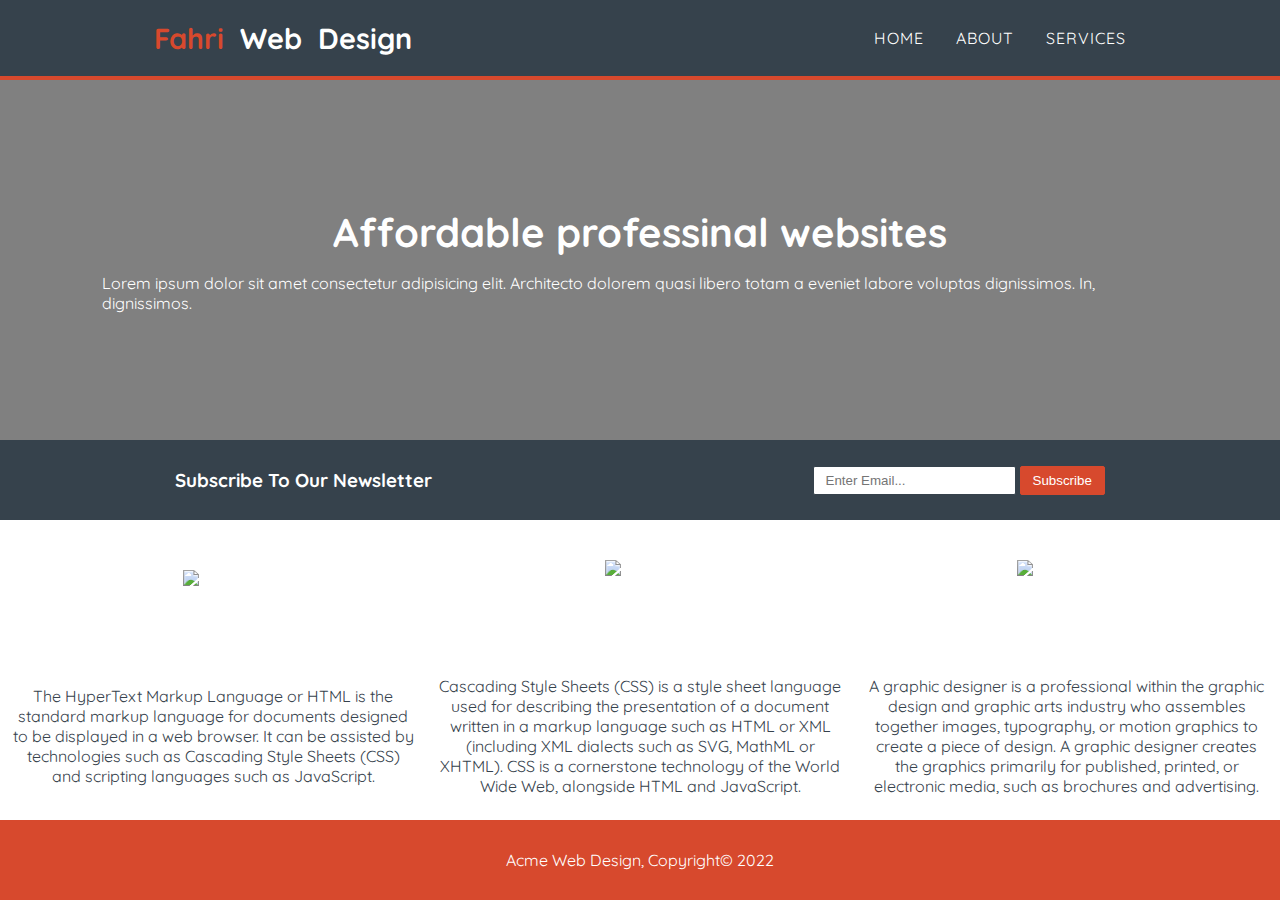
==== index.html @ 50d66b82 "about.html is created and finished" ====
<!DOCTYPE html>
<html lang="en">
  <head>
    <meta charset="UTF-8" />
    <meta http-equiv="X-UA-Compatible" content="IE=edge" />
    <meta name="viewport" content="width=device-width, initial-scale=1.0" />
    <title>Home Page || HTML5 and CSS3</title>
    <link rel="stylesheet" href="./css/style.css" />
    <link rel="stylesheet" href="./css/mobile.css">
  </head>
  <body>
    <!-- Header Start -->
    <header>
      <h3><span>Fahri</span> Web Design</h3>
      <ul>
        <li><a href="index.html">Home</a></li>
        <li><a href="about.html">About</a></li>
        <li><a href="services.html">Services</a></li>
      </ul>
    </header>
    <!-- Header End -->
    <main class="index-main">
      <section class="image-container">
        <h1>Affordable professinal websites</h1>
        <p>
          Lorem ipsum dolor sit amet consectetur adipisicing elit. Architecto
          dolorem quasi libero totam a eveniet labore voluptas dignissimos. In,
          dignissimos.
        </p>
      </section>
      <section class="index-form">
        <h3>subscribe to our newsletter</h3>
        <form>
          <input
            class="index-form-text"
            type="text"
            placeholder="Enter Email..."
            name="subscribe"
            id="subscribe"
          />
          <button class="btn" type="submit">subscribe</button>
        </form>
      </section>
      <section>
        <div>
            <img height="100" height="100"  src="./images/HTML.png" alt="HTML">
            <p>The HyperText Markup Language or HTML is the standard markup language for documents designed to be displayed in a web browser. It can be assisted by technologies such as Cascading Style Sheets (CSS) and scripting languages such as JavaScript.</p>
        </div>
        <div>
            <img width="70" height="100" src="./images/CSS.png" alt="CSS">
            <p>Cascading Style Sheets (CSS) is a style sheet language used for describing the presentation of a document written in a markup language such as HTML or XML (including XML dialects such as SVG, MathML or XHTML). CSS is a cornerstone technology of the World Wide Web, alongside HTML and JavaScript.</p>
        </div>
        <div>
            <img width="100" height="100" src="./images/designer.jpg" alt="designer">
            <p>A graphic designer is a professional within the graphic design and graphic arts industry who assembles together images, typography, or motion graphics to create a piece of design. A graphic designer creates the graphics primarily for published, printed, or electronic media, such as brochures and advertising. </p>
        </div>
      </section>
    </main>

    <!-- Footer Start -->
    <footer>
      <p>Acme Web Design, Copyright<span>&copy;</span> 2022</p>
    </footer>
    <!-- Footer End -->
  </body>
</html>
---- css/style.css ----
@import url('https://fonts.googleapis.com/css2?family=Quicksand&display=swap');
/* reset CSS */
*{
    padding: 0;
    margin: 0;
    list-style-type: none;
    text-decoration: none;
    box-sizing: border-box;
}

/* color */
:root{
    --headerBg: #36424C;
    --textWhite: white;
    --borderColor: #D7492D;
    --grayBg: gray;
}

body {
    height: 100vh;
    font-family: 'Quicksand', sans-serif;
}
/* Index Page - Start */
/* header - start */
header {
    background-color: var(--headerBg);
    color: var(--textWhite);
    display: flex;
    justify-content: space-between;
    padding: 1% 12%;
    align-items: center;
    border-bottom: 4px solid var(--borderColor);
    min-height: 80px;
}

header h3 {
    font-size: 1.8rem;
    word-spacing: 8px;
}

header span {
    color: var(--borderColor);
}

header ul {
    display: flex;
    gap: 2rem;
    align-items: center;
    justify-content: center;
}

header ul li {
    text-transform: uppercase;
    letter-spacing: 1px;
    cursor: pointer;
    transition: all .5s;
}

header ul li a {
    color: var(--textWhite);
}

header ul li:hover a {
    color: var(--borderColor);
}
/* header - end */

/* main - start */
main {
    color: var(--textWhite);
}

.index-main .image-container {
    padding: 1% 8%;
    display: flex;
    justify-content: center;
    align-items: center;
    flex-direction: column;
    height: 40vh;
    background-color: var(--grayBg);
    background-image: url("https://images.unsplash.com/photo-1593642702821-c8da6771f0c6?ixlib=rb-4.0.3&ixid=MnwxMjA3fDB8MHxzZWFyY2h8M3x8bGFwdG9wc3xlbnwwfHwwfHw%3D&w=1000&q=80");
    background-repeat: no-repeat;
    background-size: cover;
    background-position: center center;
    background-blend-mode: multiply;
 }

 .index-main h1 {
    font-size: 2.5rem;
    margin-bottom: 1rem;
    font-weight: 900;
 }

 .index-form {
    background-color: var(--headerBg);
    min-height: 80px;
    display: flex;
    justify-content: space-around;
    align-items: center;
    gap: 30px;
 }

 .index-form h3 {
    text-transform: capitalize;
    color: var(--textWhite);
 }

 .index-form-text {
    padding: 6px 12px;
    border-radius: 2px;
    outline: none;
    border: 1px solid var(--headerBg);
 } 

 .btn {
    padding: 6px 12px;
    outline: none;
    border-radius: 2px;
    text-transform: capitalize;
    cursor: pointer;
    background-color: var(--borderColor);
    border: 1px solid var(--borderColor);
    color: var(--textWhite);
    transition: all .6s;
 }

 .btn:hover {
    background-color: var(--textWhite);
    color: var(--borderColor);
 }

 .index-main section:last-child {
    display: flex;
    justify-content: center;
    align-items: center;
    margin: 2rem auto;
 }

 .index-main section:last-child div {
    width: 500px;
    height: 100%;
    padding: 8px 12px;
    text-align: center;
    display: flex;
    flex-direction: column;
    justify-content: flex-end;
    align-items: center;
 }

 .index-main section:last-child div img {
    margin: 0 auto;
    margin-bottom: 1rem;
 }

 .index-main section:last-child div p {
    color: var(--headerBg);
 }


/* main - end */

/* footer - start */
footer {
    position: absolute;
    bottom: 0;
    left: 0;
    width: 100vw;
    background-color: var(--borderColor);
    min-height: 80px;
    display: flex;
    justify-content: center;
    align-items: center;
}

footer p {
    text-align: center;
    color: var(--textWhite)
}

/* footer - end */
/* Index Page - End */

/* About Page - Start */
.about-form {
    min-height: 80px;
    background-color: var(--headerBg);
    display: flex;
    justify-content: space-between;
    align-items: center;
    padding: 0 12%;
}

.about-form h3 {
    color: var(--textWhite);
    text-transform: capitalize;    
}

main.about-us {
    color: var(--headerBg);
    display: flex;
    gap: 2rem;
    padding: 3% 12% 0 12%;
}

.about-us section h4 {
    font-size: 1.2rem;
    line-height: 3rem;
    text-transform: capitalize;
}

.about-us section p {
    line-height: 1.5rem;
    text-align: justify;
    margin-bottom: 8px;
}

.about-us section:first-child {
    width: 75%;
}

.about-us section:last-child {
    width: 25%;
    height: 200px;
    border:  1px solid var(--headerBg);
    color: var(--textWhite);
    background-color: var(--headerBg);
    padding: 0 2% 1% 2%;
    border-radius: 4px; 
}
/* About Page - End */
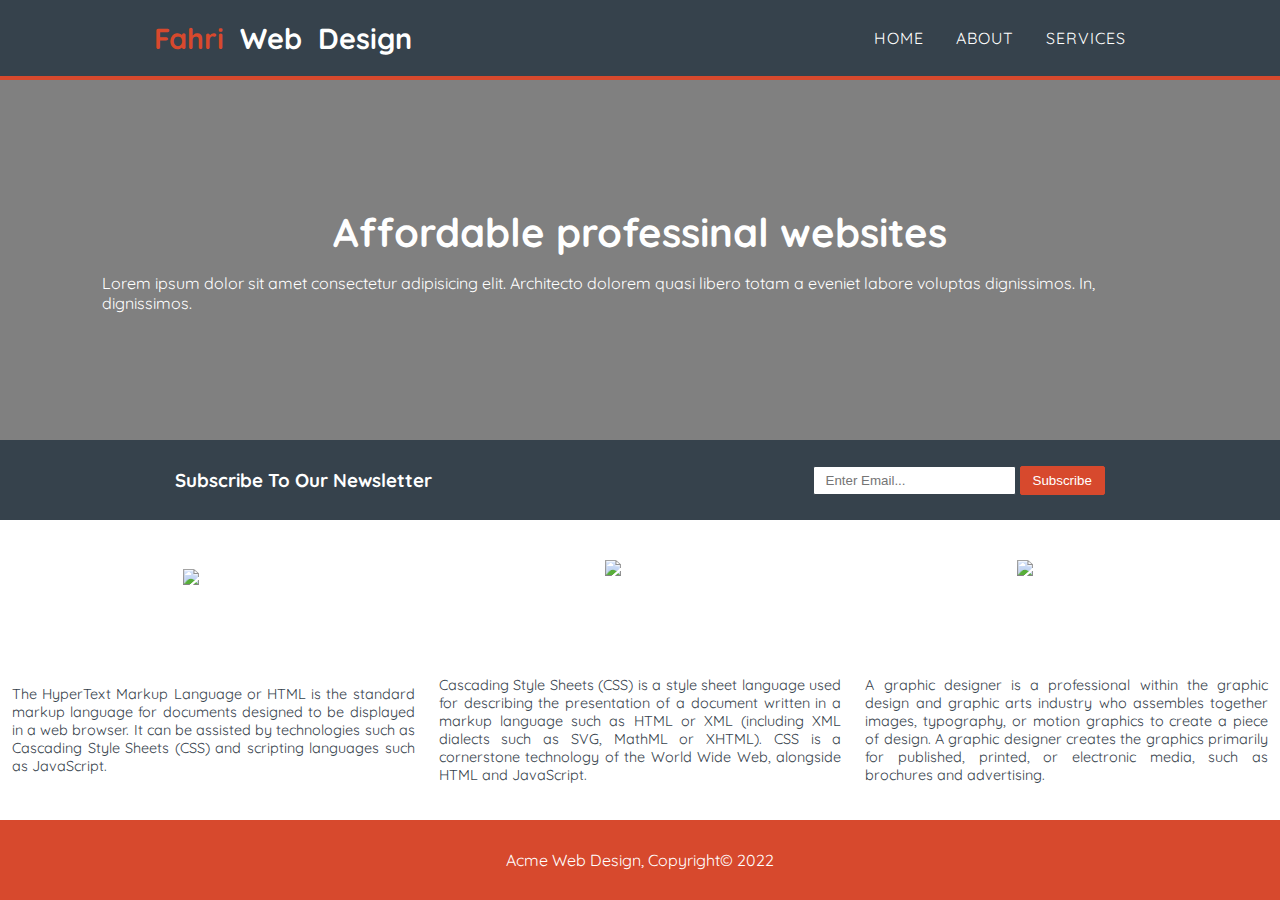
==== commit 9d7a1d01: "Responsive Layout is designed and rearranged" ====
--- a/index.html
+++ b/index.html
@@ -7,8 +7,9 @@
     <title>Home Page || HTML5 and CSS3</title>
     <link rel="stylesheet" href="./css/style.css" />
     <link rel="stylesheet" href="./css/mobile.css">
+    <link rel="stylesheet" href="./css/tablet.css">
   </head>
-  <body>
+  <body> 
     <!-- Header Start -->
     <header>
       <h3><span>Fahri</span> Web Design</h3>
--- a/css/style.css
+++ b/css/style.css
@@ -6,6 +6,7 @@
     list-style-type: none;
     text-decoration: none;
     box-sizing: border-box;
+    resize: none;
 }
 
 /* color */
@@ -154,6 +155,8 @@
 
  .index-main section:last-child div p {
     color: var(--headerBg);
+    font-size: .9rem;
+    text-align: justify;
  }
 
 
@@ -220,11 +223,96 @@
 
 .about-us section:last-child {
     width: 25%;
-    height: 200px;
+    height: 300px;
     border:  1px solid var(--headerBg);
     color: var(--textWhite);
     background-color: var(--headerBg);
     padding: 0 2% 1% 2%;
     border-radius: 4px; 
 }
-/* About Page - End */+/* About Page - End */
+
+/* Services Page - Start */
+.services-page {
+    color: var(--headerBg);
+    padding: 3% 12%;
+    display: grid;
+    grid-template-columns: 9fr 3fr;
+    column-gap: 2rem;
+    grid-template-rows: 400px;
+}
+
+.services-page section {
+    padding-top: 8px;
+}
+
+.services-page section h3 {
+    font-size: 1.2rem;
+    text-transform: capitalize;
+    margin-bottom: .5rem;
+}
+
+.services-page article {
+    background-color: #E7E6E8;
+    color: var(--headerBg);
+    margin-bottom: .5rem;
+    border-radius: 4px;
+    padding: .75rem 1.5rem;
+    width: 100%;
+}
+
+.services-page article:hover {
+    box-shadow: .5px .5px 5px var(--grayBg);
+}
+
+.services-page article h4 {
+    text-transform: capitalize;
+    margin-bottom: .4rem;
+}
+
+.services-page article p {
+    color: var(--grayBg);
+    line-height: 1.2rem;
+    text-align: justify;
+}
+
+.services-page article span {
+    font-size: .7rem;
+    margin-top: .4rem;
+}
+
+.services-page form {
+    color: var(--textWhite);
+    background-color: var(--headerBg);
+    padding: 8px 12px;
+    border-radius: 4px;
+}
+
+.services-page form h4 {
+    text-transform: capitalize;
+    font-size: 1.2rem;
+}
+
+.form-group {
+    display: flex;
+    flex-direction: column;
+    justify-content: center;
+    line-height: 2rem;
+}
+
+.form-group label {
+    text-transform: capitalize;
+}
+
+.form-group input, .form-group textarea {
+    padding: 4px 8px;
+}
+
+.form-group textarea {
+    margin-bottom: 8px;
+}
+
+.form-group button {
+    margin-top: 8px;
+}
+/* Services Page - End */--- a/css/mobile.css
+++ b/css/mobile.css
@@ -0,0 +1,110 @@
+/* home page */
+@media only screen and (max-width: 600px) {
+    body {
+     min-height: 100vh;
+    }
+
+    header {
+    flex-direction: column;
+    }
+
+    header ul {
+      margin-top: .7rem;
+      margin-bottom: .7rem;
+    }
+
+    .index-main h1, .index-main p {
+      text-align: center;
+    }
+
+    .index-form {
+      flex-direction: column;
+      padding-bottom: 2%;
+      padding-top: 2%;
+    }
+
+    .index-form form {
+      display: flex;
+      flex-direction: column;
+      margin-top: -1rem;
+      width: 50%;
+      gap: 4px;
+    }
+
+    .index-main section:last-child {
+      flex-direction: column;
+    }
+
+    .index-main section:last-child div {
+      padding: 3%;
+    }
+
+    .index-main section:last-child div {
+      padding: 3% 12%;
+    }
+
+    footer {
+      position: static;
+    }
+  }
+
+  /* about page */
+  @media only screen and (max-width: 600px) {
+    .about-us {
+      flex-direction: column;
+    }
+
+    .about-us section:first-child {
+      width: 100%;
+    }
+
+    .about-us section:last-child {
+      width: 100%;
+      margin-bottom: .5rem;
+      color: #36424C;
+      background-color: white;
+      border: none;
+      padding-left: 0;
+      padding-right: 0;
+    }
+
+    .about-form form {
+      display: flex;
+      flex-direction: column;
+      width: 50%;
+      padding: 4px 0;
+      gap: 4px;
+    }
+  }
+
+  /* services page */
+  @media only screen and (max-width: 600px) {
+    .about-form {
+      flex-direction: column;
+      padding: .5rem 0;
+    }
+
+    .services-page {
+      display: flex;
+      justify-content: center;
+      align-items: flex-start;
+      flex-direction: column;
+    }
+
+    .services-page section article, .services-page form {
+      width: 100%;
+    }
+
+    .services-page form button {
+      width: 100%;
+    }
+  }
+
+
+
+
+
+
+
+
+  
--- a/css/tablet.css
+++ b/css/tablet.css
@@ -0,0 +1,63 @@
+/* home page */
+@media only screen and (max-width: 992px) {
+  .image-container h1 {
+    font-size: 1.8rem;
+  }
+  .image-container p {
+    font-size: .7rem;
+    text-align: center;
+  }
+  .index-form h3 {
+    font-size: 1.1rem;
+  }
+  .index-main section:last-child div p {
+    font-size: .7rem;
+    text-align: justify;
+  }
+}
+
+/* about page  */
+@media only screen and (max-width: 992px) {
+  .about-us section h4 {
+    font-size: 1.2rem;
+  }
+  .about-us section p {
+    font-size: 1rem;
+  }
+  .about-us {
+    display: flex;
+    flex-direction: column;
+  }
+  .about-us section:first-child {
+    width: 100%;
+  }
+  .about-us section:last-child {
+    width: 100%;
+    height: auto;
+    margin-bottom: .5rem;
+  }
+  footer {
+    position: static;
+  }
+}
+
+/* services page */
+@media only screen and (max-width: 992px) {
+  .services-page {
+    display: flex;
+    flex-direction: column;
+  }
+  .services-page section:first-child article {
+    width: 100%;
+  }
+  .services-page form button {
+    width: 100%;
+  }
+}
+
+@media only screen and (max-width: 992px) {
+  .about-form {
+    flex-direction: column;
+    padding: .5rem 0;
+  }
+}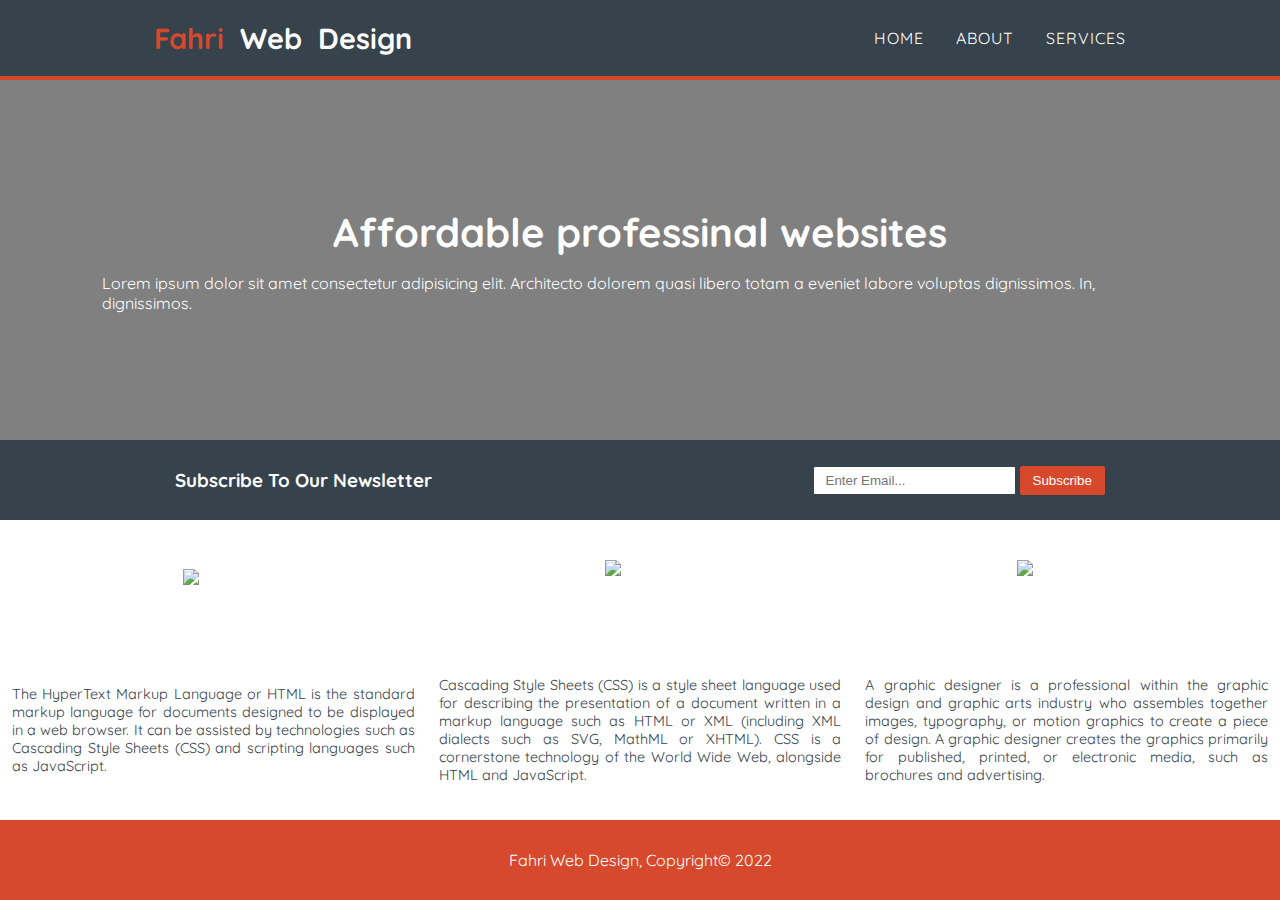
==== commit 19a8eb78: "This project is rearranged" ====
--- a/index.html
+++ b/index.html
@@ -60,7 +60,7 @@
 
     <!-- Footer Start -->
     <footer>
-      <p>Acme Web Design, Copyright<span>&copy;</span> 2022</p>
+      <p>Fahri Web Design, Copyright<span>&copy;</span> 2022</p>
     </footer>
     <!-- Footer End -->
   </body>
--- a/css/mobile.css
+++ b/css/mobile.css
@@ -100,9 +100,7 @@
     }
   }
 
-
-
-
+ 
 
 
 
